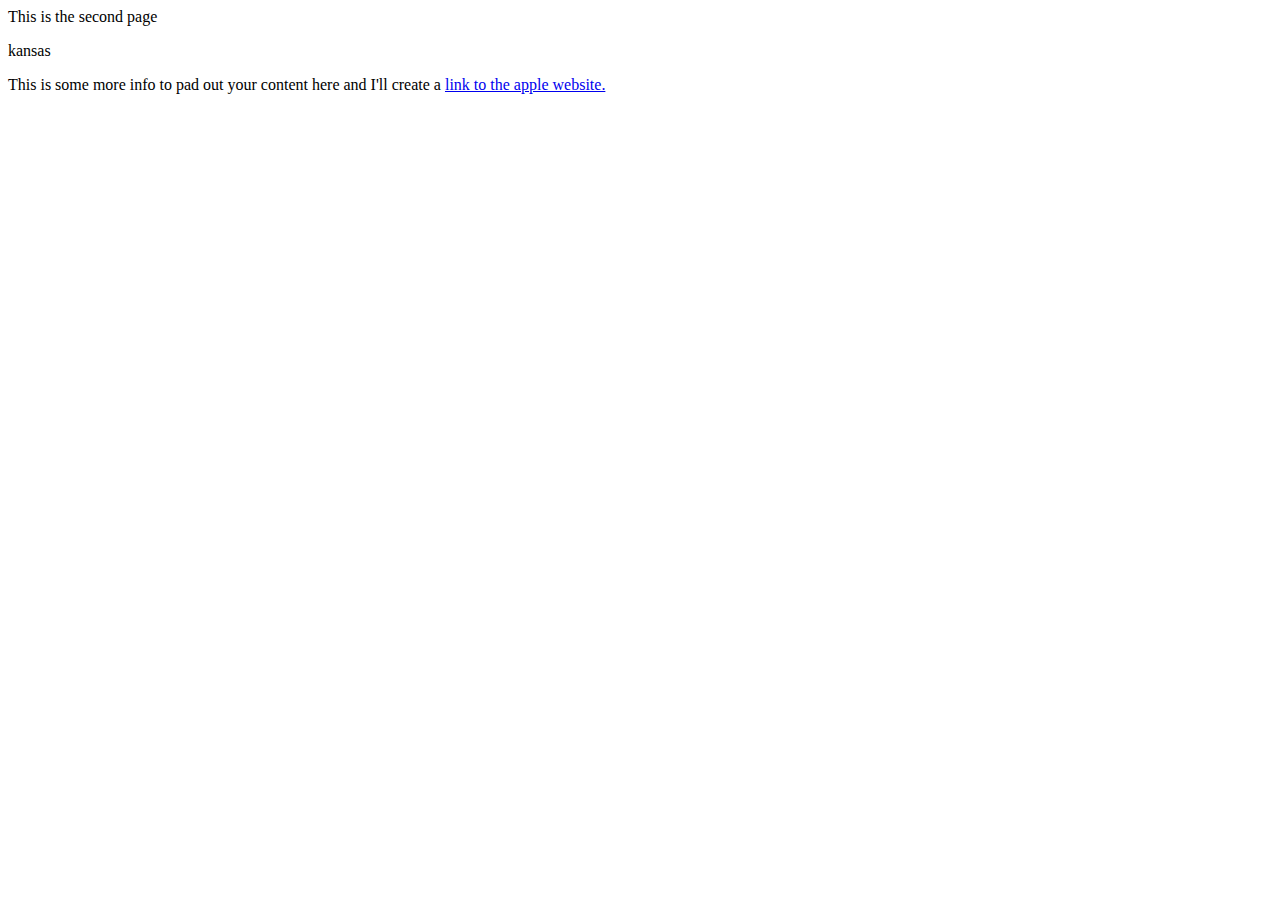
==== new.html @ 12406f80 "Added index 2" ====
<!DOCTYPE html PUBLIC "-//W3C//DTD XHTML 1.0 Transitional//EN"
   "http://www.w3.org/TR/xhtml1/DTD/xhtml1-transitional.dtd">

<html xmlns="http://www.w3.org/1999/xhtml">

<head>
	<title>	Your page title goes here </title>
	<meta http-equiv="content-type"
		content="text/html;charset=utf-8" />
</head>

<body>
<!--This is a comment. It won't show up in your browser, only in the page source-->
<li> This is the second page</li>
  <p>kansas</p>
  <p>This is some more info to pad out your content here and I'll create a <a
  href="https://www.apple.com"> link to the apple website. </a> </p>









</body>

</html>
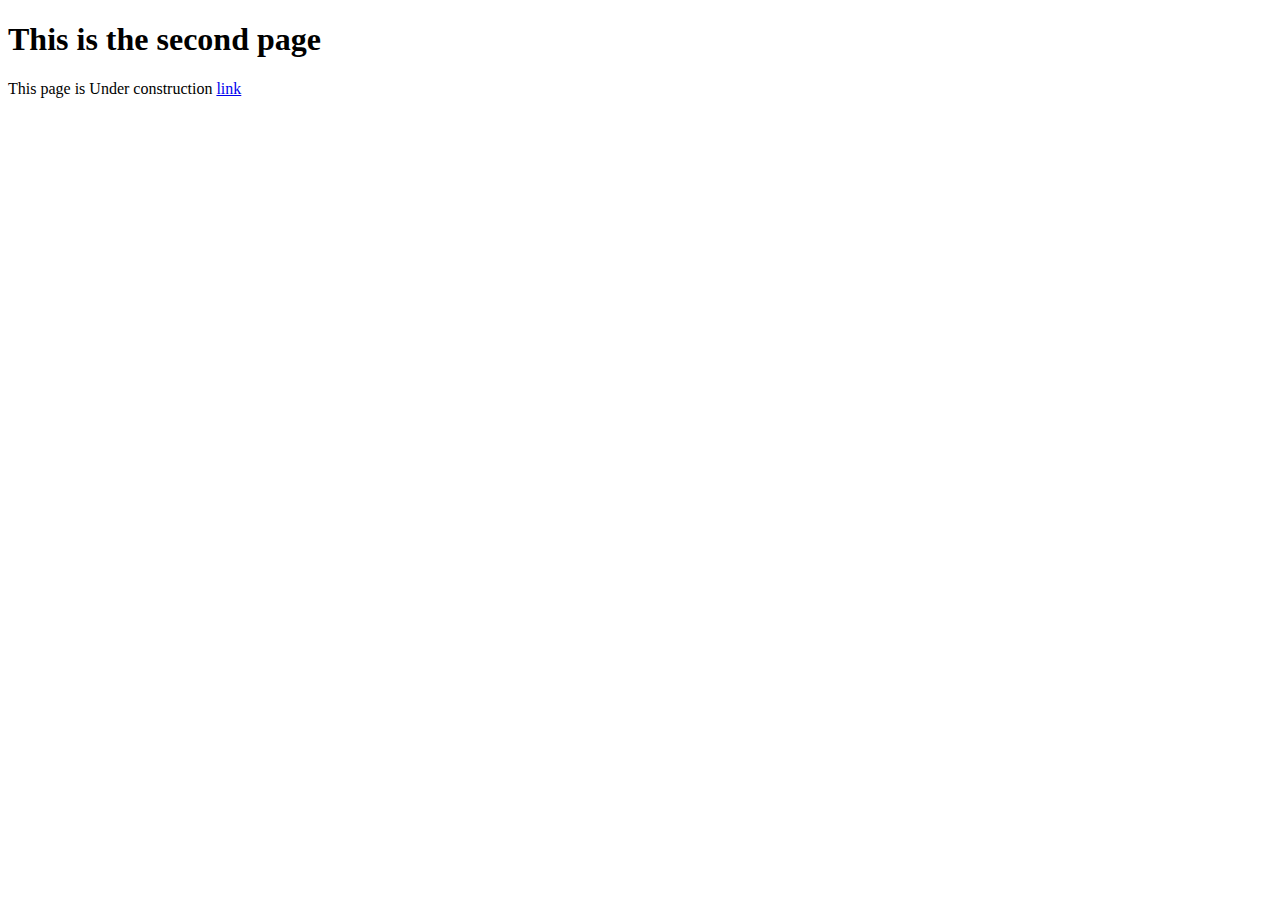
==== commit be402980: "changed link description" ====
--- a/new.html
+++ b/new.html
@@ -11,10 +11,9 @@
 
 <body>
 <!--This is a comment. It won't show up in your browser, only in the page source-->
-<li> This is the second page</li>
-  <p>kansas</p>
-  <p>This is some more info to pad out your content here and I'll create a <a
-  href="https://www.apple.com"> link to the apple website. </a> </p>
+<h1> This is the second page</h1>
+  <p>This page is Under construction <a
+  href="https://www.apple.com"> link </a> </p>
 
 
 
